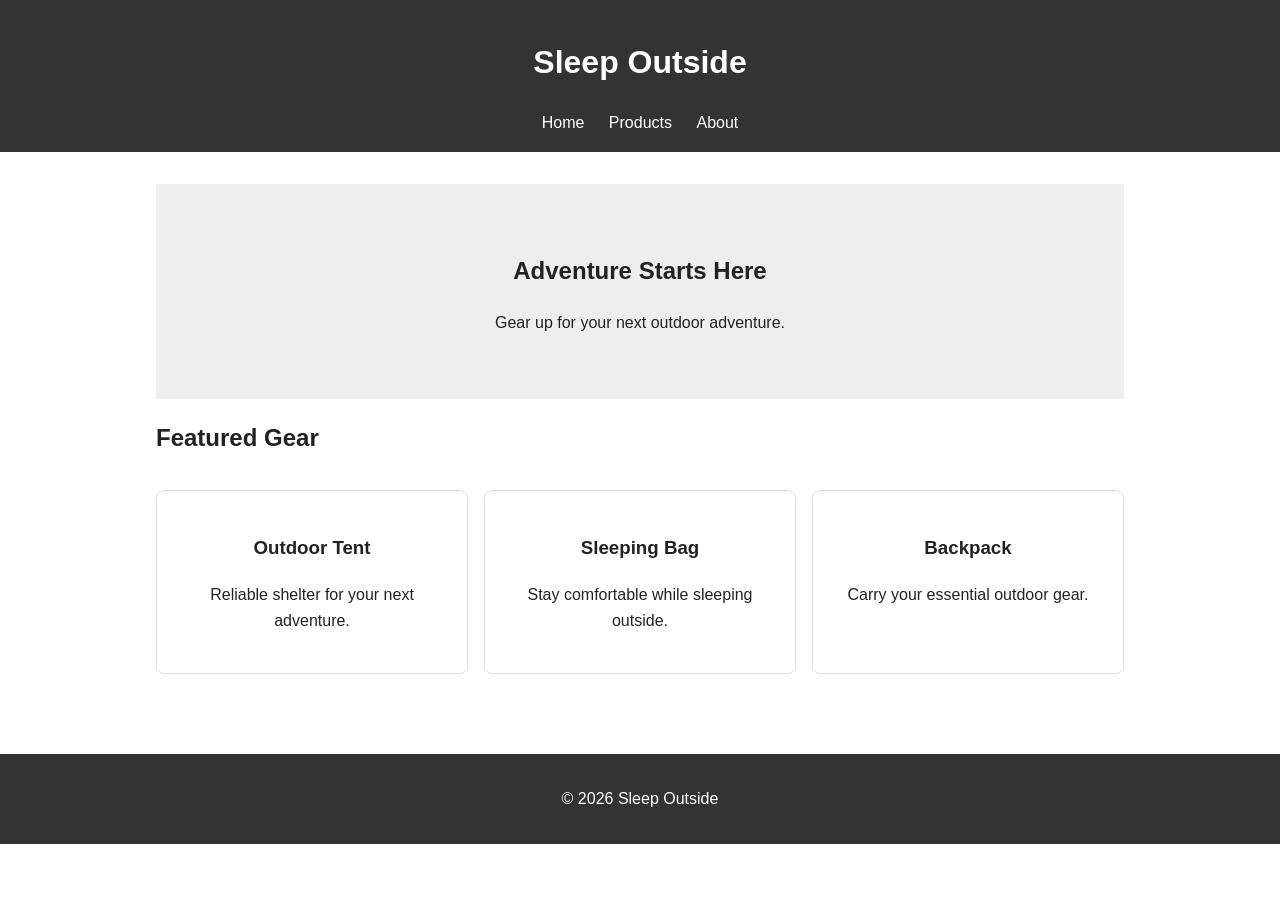
==== index.html @ 812ba088 "Create index.html for outdoor gear store Initial HTML structure for Sleep Outside outdoor gear store" ====
<!DOCTYPE html>
<html lang="en">
<head>
  <meta charset="UTF-8">
  <meta name="viewport" content="width=device-width, initial-scale=1.0">
  <meta name="description" content="Sleep Outside outdoor gear store">
  <title>Sleep Outside</title>
  <style>
    * {
      box-sizing: border-box;
    }

    body {
      margin: 0;
      font-family: Arial, sans-serif;
      line-height: 1.6;
      color: #222;
    }

    header {
      background: #333;
      color: white;
      padding: 1rem;
      text-align: center;
    }

    nav a {
      color: white;
      margin: 0 10px;
      text-decoration: none;
    }

    main {
      max-width: 1000px;
      margin: auto;
      padding: 2rem 1rem;
    }

    .hero {
      padding: 3rem 1rem;
      text-align: center;
      background: #eee;
    }

    .products {
      display: grid;
      grid-template-columns: repeat(auto-fit, minmax(220px, 1fr));
      gap: 1rem;
      margin-top: 2rem;
    }

    .card {
      padding: 1.5rem;
      border: 1px solid #ddd;
      border-radius: 8px;
      text-align: center;
    }

    footer {
      margin-top: 3rem;
      padding: 1rem;
      text-align: center;
      background: #333;
      color: white;
    }
  </style>
</head>

<body>
  <header>
    <h1>Sleep Outside</h1>
    <nav>
      <a href="index.html">Home</a>
      <a href="#">Products</a>
      <a href="#">About</a>
    </nav>
  </header>

  <main>
    <section class="hero">
      <h2>Adventure Starts Here</h2>
      <p>Gear up for your next outdoor adventure.</p>
    </section>

    <section>
      <h2>Featured Gear</h2>

      <div class="products">
        <article class="card">
          <h3>Outdoor Tent</h3>
          <p>Reliable shelter for your next adventure.</p>
        </article>

        <article class="card">
          <h3>Sleeping Bag</h3>
          <p>Stay comfortable while sleeping outside.</p>
        </article>

        <article class="card">
          <h3>Backpack</h3>
          <p>Carry your essential outdoor gear.</p>
        </article>
      </div>
    </section>
  </main>

  <footer>
    <p>&copy; 2026 Sleep Outside</p>
  </footer>
</body>
</html>
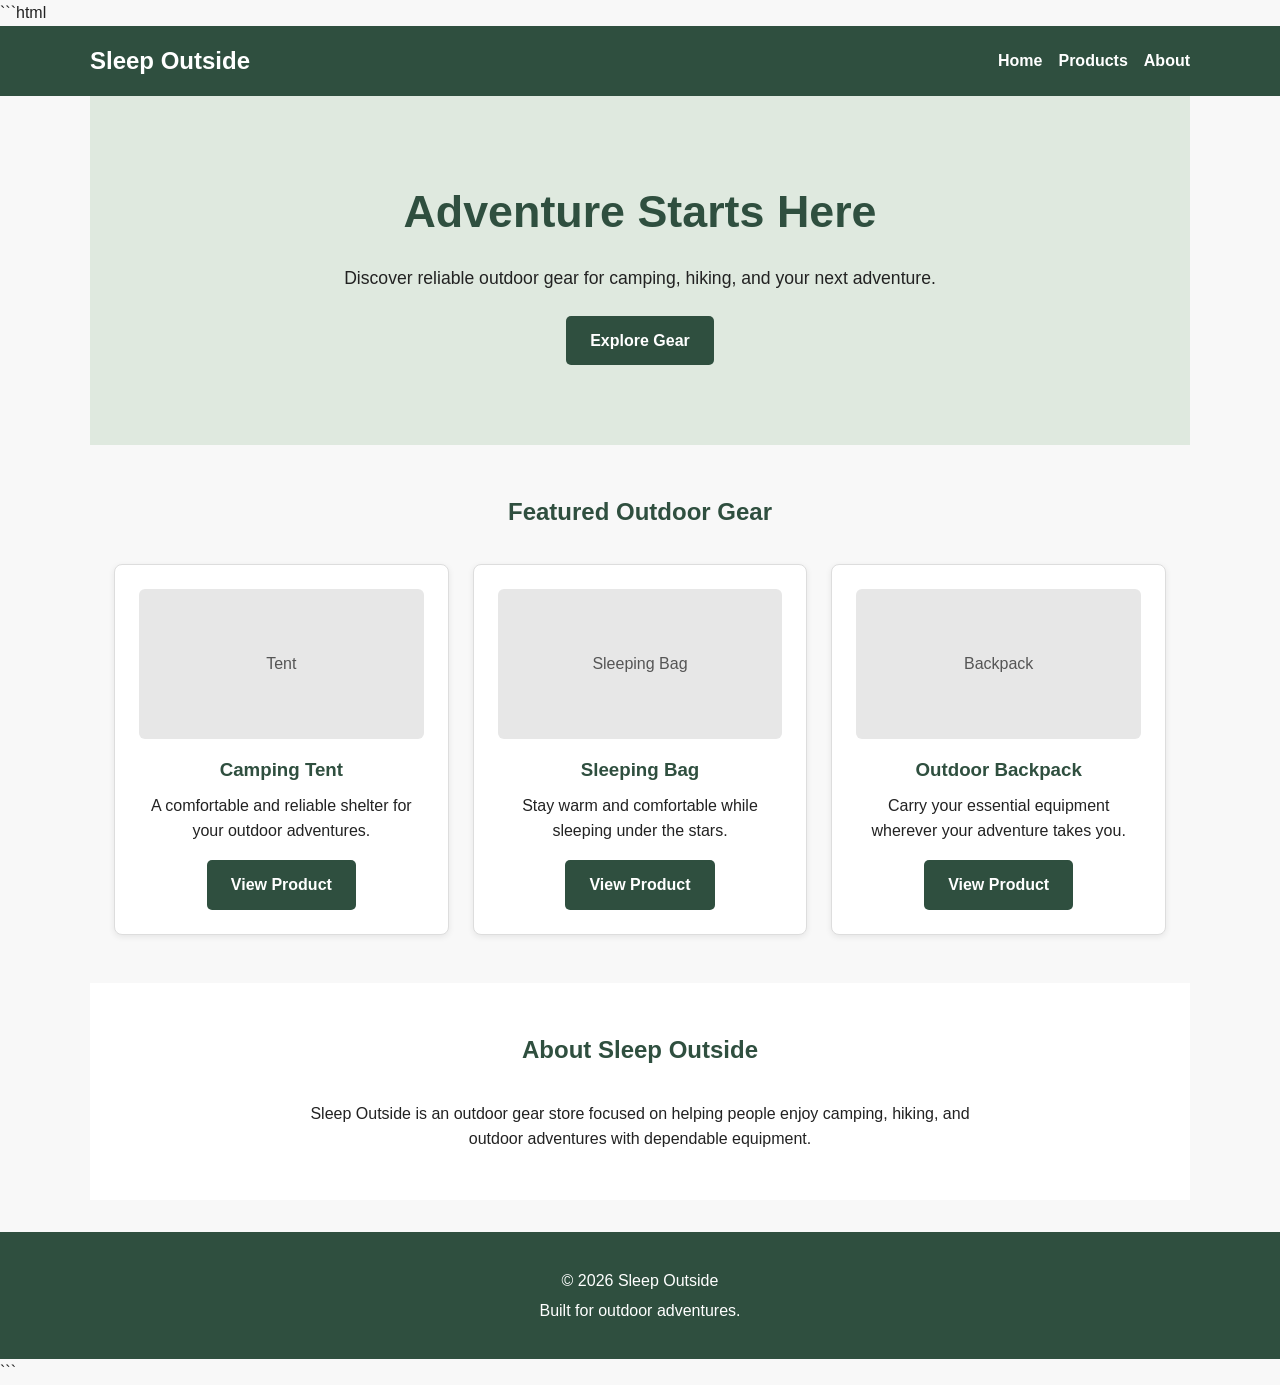
==== commit c7eeafbd: "Refactor index.html for improved layout and SEO Updated the HTML structure and styles for better lay" ====
--- a/index.html
+++ b/index.html
@@ -1,111 +1,302 @@
+```html
 <!DOCTYPE html>
 <html lang="en">
 <head>
-  <meta charset="UTF-8">
-  <meta name="viewport" content="width=device-width, initial-scale=1.0">
-  <meta name="description" content="Sleep Outside outdoor gear store">
-  <title>Sleep Outside</title>
-  <style>
-    * {
-      box-sizing: border-box;
-    }
-
-    body {
-      margin: 0;
-      font-family: Arial, sans-serif;
-      line-height: 1.6;
-      color: #222;
-    }
-
-    header {
-      background: #333;
-      color: white;
-      padding: 1rem;
-      text-align: center;
-    }
-
-    nav a {
-      color: white;
-      margin: 0 10px;
-      text-decoration: none;
-    }
-
-    main {
-      max-width: 1000px;
-      margin: auto;
-      padding: 2rem 1rem;
-    }
-
-    .hero {
-      padding: 3rem 1rem;
-      text-align: center;
-      background: #eee;
-    }
-
-    .products {
-      display: grid;
-      grid-template-columns: repeat(auto-fit, minmax(220px, 1fr));
-      gap: 1rem;
-      margin-top: 2rem;
-    }
-
-    .card {
-      padding: 1.5rem;
-      border: 1px solid #ddd;
-      border-radius: 8px;
-      text-align: center;
-    }
-
-    footer {
-      margin-top: 3rem;
-      padding: 1rem;
-      text-align: center;
-      background: #333;
-      color: white;
-    }
-  </style>
+    <meta charset="UTF-8">
+    <meta name="viewport" content="width=device-width, initial-scale=1.0">
+
+    <meta
+        name="description"
+        content="Sleep Outside - Outdoor gear for camping, hiking, and adventure."
+    >
+
+    <title>Sleep Outside | Outdoor Gear</title>
+
+    <style>
+        * {
+            box-sizing: border-box;
+            margin: 0;
+            padding: 0;
+        }
+
+        body {
+            font-family: Arial, Helvetica, sans-serif;
+            line-height: 1.6;
+            color: #222;
+            background-color: #f8f8f8;
+        }
+
+        header {
+            background-color: #2f4f3f;
+            color: white;
+            padding: 1rem;
+        }
+
+        .header-content {
+            max-width: 1100px;
+            margin: 0 auto;
+            display: flex;
+            justify-content: space-between;
+            align-items: center;
+            gap: 1rem;
+        }
+
+        .logo {
+            font-size: 1.5rem;
+            font-weight: bold;
+        }
+
+        nav {
+            display: flex;
+            gap: 1rem;
+        }
+
+        nav a {
+            color: white;
+            text-decoration: none;
+            font-weight: bold;
+        }
+
+        nav a:hover,
+        nav a:focus {
+            text-decoration: underline;
+        }
+
+        main {
+            max-width: 1100px;
+            margin: 0 auto;
+        }
+
+        .hero {
+            background-color: #dfe9df;
+            padding: 5rem 1.5rem;
+            text-align: center;
+        }
+
+        .hero h1 {
+            font-size: 2.8rem;
+            margin-bottom: 1rem;
+            color: #2f4f3f;
+        }
+
+        .hero p {
+            max-width: 600px;
+            margin: 0 auto 1.5rem;
+            font-size: 1.1rem;
+        }
+
+        .button {
+            display: inline-block;
+            background-color: #2f4f3f;
+            color: white;
+            padding: 0.75rem 1.5rem;
+            border-radius: 5px;
+            text-decoration: none;
+            font-weight: bold;
+        }
+
+        .button:hover,
+        .button:focus {
+            background-color: #1f3529;
+        }
+
+        section {
+            padding: 3rem 1.5rem;
+        }
+
+        section h2 {
+            text-align: center;
+            margin-bottom: 2rem;
+            color: #2f4f3f;
+        }
+
+        .products {
+            display: grid;
+            grid-template-columns: repeat(3, 1fr);
+            gap: 1.5rem;
+        }
+
+        .card {
+            background-color: white;
+            border: 1px solid #ddd;
+            border-radius: 8px;
+            padding: 1.5rem;
+            text-align: center;
+            box-shadow: 0 2px 6px rgba(0, 0, 0, 0.08);
+        }
+
+        .card-image {
+            height: 150px;
+            background-color: #e7e7e7;
+            border-radius: 6px;
+            display: flex;
+            align-items: center;
+            justify-content: center;
+            margin-bottom: 1rem;
+            color: #555;
+        }
+
+        .card h3 {
+            margin-bottom: 0.5rem;
+            color: #2f4f3f;
+        }
+
+        .card p {
+            margin-bottom: 1rem;
+        }
+
+        .about {
+            background-color: white;
+            text-align: center;
+        }
+
+        .about p {
+            max-width: 700px;
+            margin: 0 auto;
+        }
+
+        footer {
+            background-color: #2f4f3f;
+            color: white;
+            text-align: center;
+            padding: 2rem 1rem;
+            margin-top: 2rem;
+        }
+
+        footer p {
+            margin: 0.25rem 0;
+        }
+
+        @media (max-width: 700px) {
+            .header-content {
+                flex-direction: column;
+            }
+
+            nav {
+                flex-wrap: wrap;
+                justify-content: center;
+            }
+
+            .hero h1 {
+                font-size: 2rem;
+            }
+
+            .products {
+                grid-template-columns: 1fr;
+            }
+
+            section {
+                padding: 2rem 1rem;
+            }
+        }
+    </style>
 </head>
 
 <body>
-  <header>
-    <h1>Sleep Outside</h1>
-    <nav>
-      <a href="index.html">Home</a>
-      <a href="#">Products</a>
-      <a href="#">About</a>
-    </nav>
-  </header>
-
-  <main>
-    <section class="hero">
-      <h2>Adventure Starts Here</h2>
-      <p>Gear up for your next outdoor adventure.</p>
-    </section>
-
-    <section>
-      <h2>Featured Gear</h2>
-
-      <div class="products">
-        <article class="card">
-          <h3>Outdoor Tent</h3>
-          <p>Reliable shelter for your next adventure.</p>
-        </article>
-
-        <article class="card">
-          <h3>Sleeping Bag</h3>
-          <p>Stay comfortable while sleeping outside.</p>
-        </article>
-
-        <article class="card">
-          <h3>Backpack</h3>
-          <p>Carry your essential outdoor gear.</p>
-        </article>
-      </div>
-    </section>
-  </main>
-
-  <footer>
-    <p>&copy; 2026 Sleep Outside</p>
-  </footer>
+
+    <header>
+        <div class="header-content">
+            <div class="logo">Sleep Outside</div>
+
+            <nav aria-label="Main navigation">
+                <a href="index.html">Home</a>
+                <a href="#products">Products</a>
+                <a href="#about">About</a>
+            </nav>
+        </div>
+    </header>
+
+    <main>
+
+        <section class="hero">
+            <h1>Adventure Starts Here</h1>
+
+            <p>
+                Discover reliable outdoor gear for camping,
+                hiking, and your next adventure.
+            </p>
+
+            <a class="button" href="#products">
+                Explore Gear
+            </a>
+        </section>
+
+        <section id="products">
+            <h2>Featured Outdoor Gear</h2>
+
+            <div class="products">
+
+                <article class="card">
+                    <div class="card-image" aria-hidden="true">
+                        Tent
+                    </div>
+
+                    <h3>Camping Tent</h3>
+
+                    <p>
+                        A comfortable and reliable shelter
+                        for your outdoor adventures.
+                    </p>
+
+                    <a class="button" href="#">
+                        View Product
+                    </a>
+                </article>
+
+                <article class="card">
+                    <div class="card-image" aria-hidden="true">
+                        Sleeping Bag
+                    </div>
+
+                    <h3>Sleeping Bag</h3>
+
+                    <p>
+                        Stay warm and comfortable
+                        while sleeping under the stars.
+                    </p>
+
+                    <a class="button" href="#">
+                        View Product
+                    </a>
+                </article>
+
+                <article class="card">
+                    <div class="card-image" aria-hidden="true">
+                        Backpack
+                    </div>
+
+                    <h3>Outdoor Backpack</h3>
+
+                    <p>
+                        Carry your essential equipment
+                        wherever your adventure takes you.
+                    </p>
+
+                    <a class="button" href="#">
+                        View Product
+                    </a>
+                </article>
+
+            </div>
+        </section>
+
+        <section id="about" class="about">
+            <h2>About Sleep Outside</h2>
+
+            <p>
+                Sleep Outside is an outdoor gear store focused on
+                helping people enjoy camping, hiking, and outdoor
+                adventures with dependable equipment.
+            </p>
+        </section>
+
+    </main>
+
+    <footer>
+        <p>&copy; 2026 Sleep Outside</p>
+        <p>Built for outdoor adventures.</p>
+    </footer>
+
 </body>
 </html>
+```
